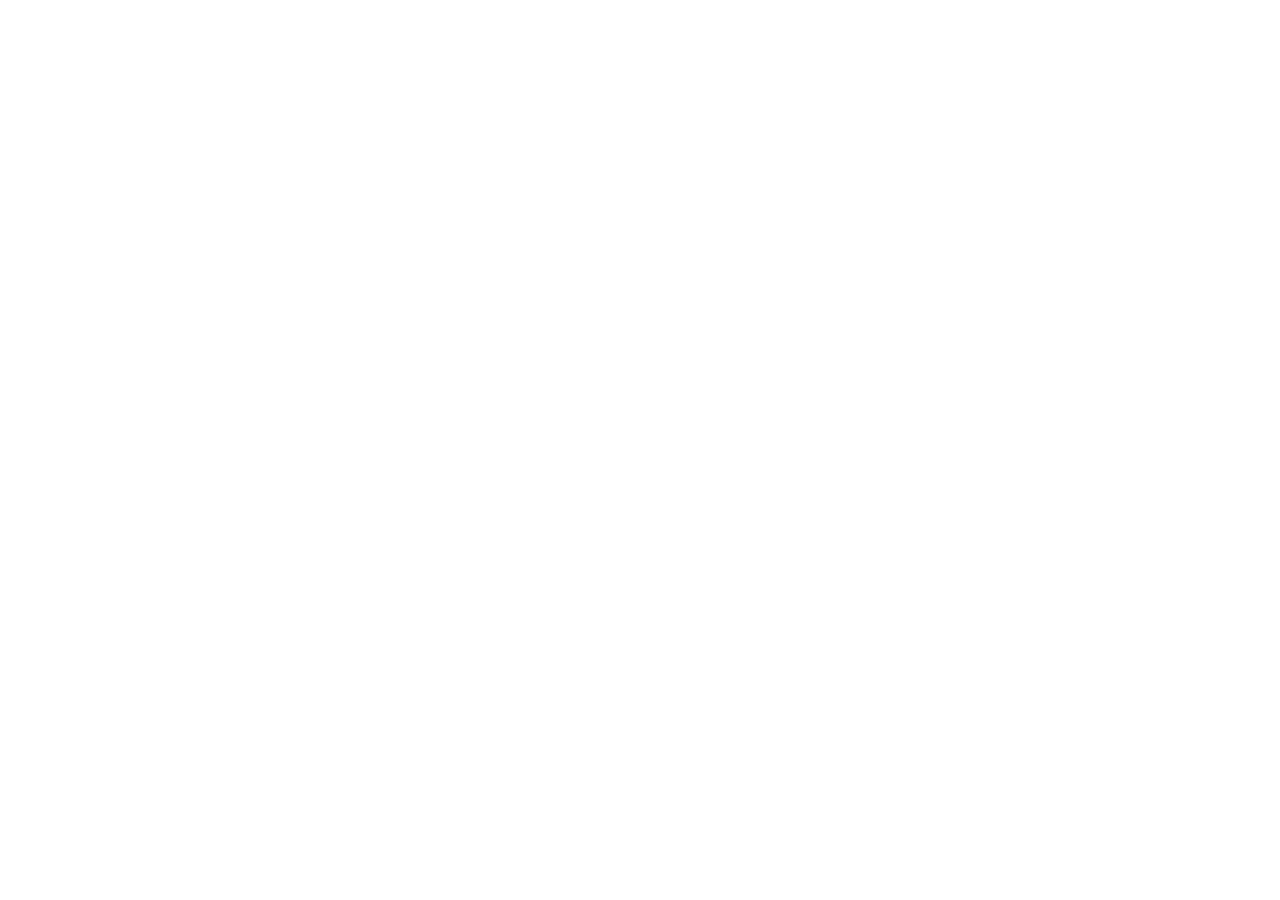
==== redirect.html @ 2fecce45 "Add files via upload" ====
<!DOCTYPE html>
<html>
<head>
    <meta charset="UTF-8">
    <title>Завантаження серії...</title>
    <meta http-equiv="refresh" content="0; url=https://omg10.com/4/11041132">
</head>
<body style="background: #0f0f0f; color: #aaa; font-family: sans-serif; text-align: center; padding-top: 50px;">
    <p>Переходимо до монетизації проєкту, зачекайте секунду...</p>
    <script>
        // Запасний варіант, якщо мета-тег заблокується браузером
        setTimeout(function() {
            window.location.replace("https://omg10.com/4/11041132");
        }, 100);
    </script>
</body>
</html>
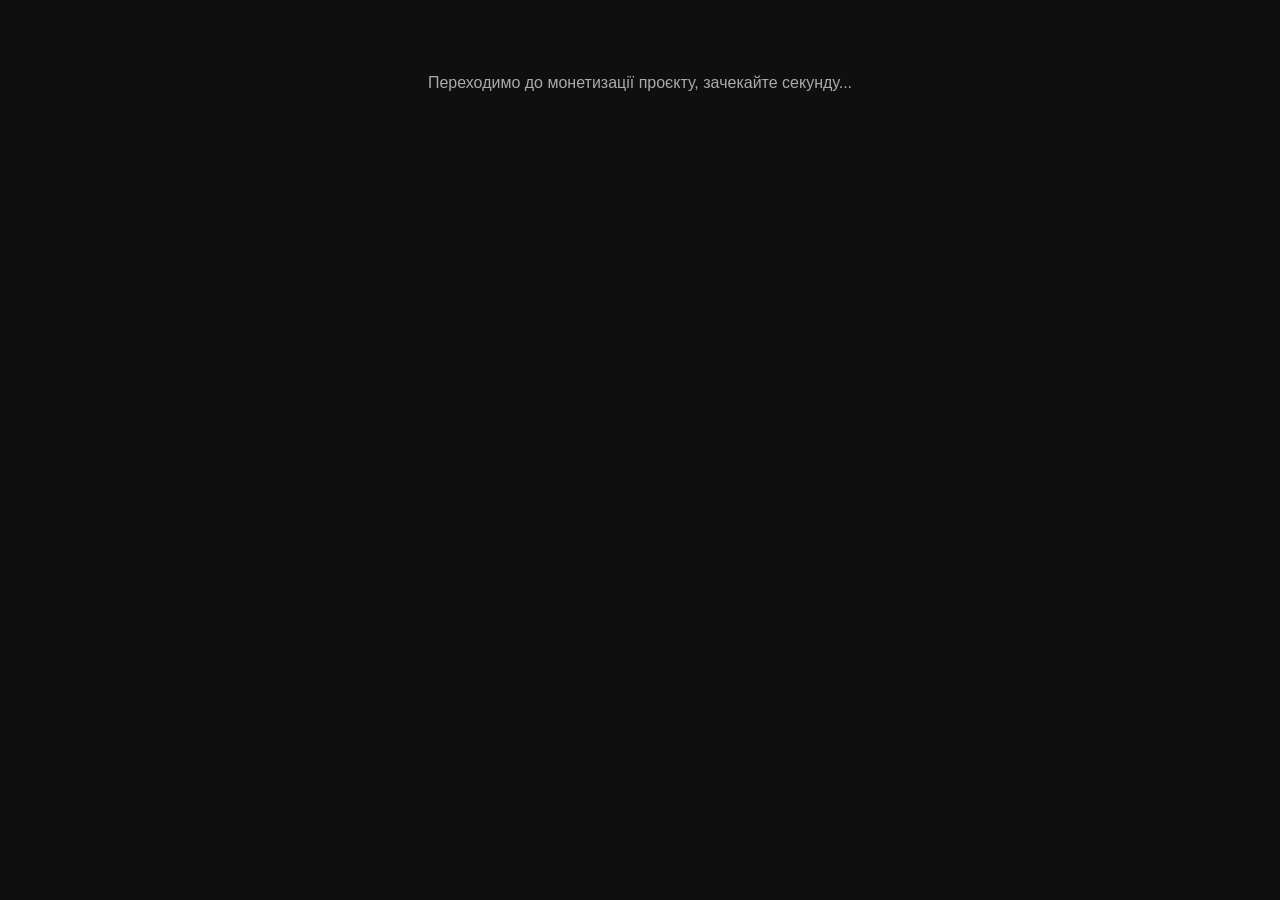
==== commit 9dad69ff: "Update redirect.html" ====
--- a/redirect.html
+++ b/redirect.html
@@ -3,15 +3,14 @@
 <head>
     <meta charset="UTF-8">
     <title>Завантаження серії...</title>
-    <meta http-equiv="refresh" content="0; url=https://omg10.com/4/11041132">
+   <!-- <meta http-equiv="refresh" content="0; url=https://omg10.com/4/11041132"> -->
+   <script src="https://quge5.com/88/tag.min.js" data-zone="242300" async data-cfasync="false"></script> 
 </head>
 <body style="background: #0f0f0f; color: #aaa; font-family: sans-serif; text-align: center; padding-top: 50px;">
     <p>Переходимо до монетизації проєкту, зачекайте секунду...</p>
     <script>
         // Запасний варіант, якщо мета-тег заблокується браузером
-        setTimeout(function() {
-            window.location.replace("https://omg10.com/4/11041132");
-        }, 100);
+       // setTimeout(function() {  window.location.replace("https://omg10.com/4/11041132"); }, 100);
     </script>
 </body>
-</html>+</html>
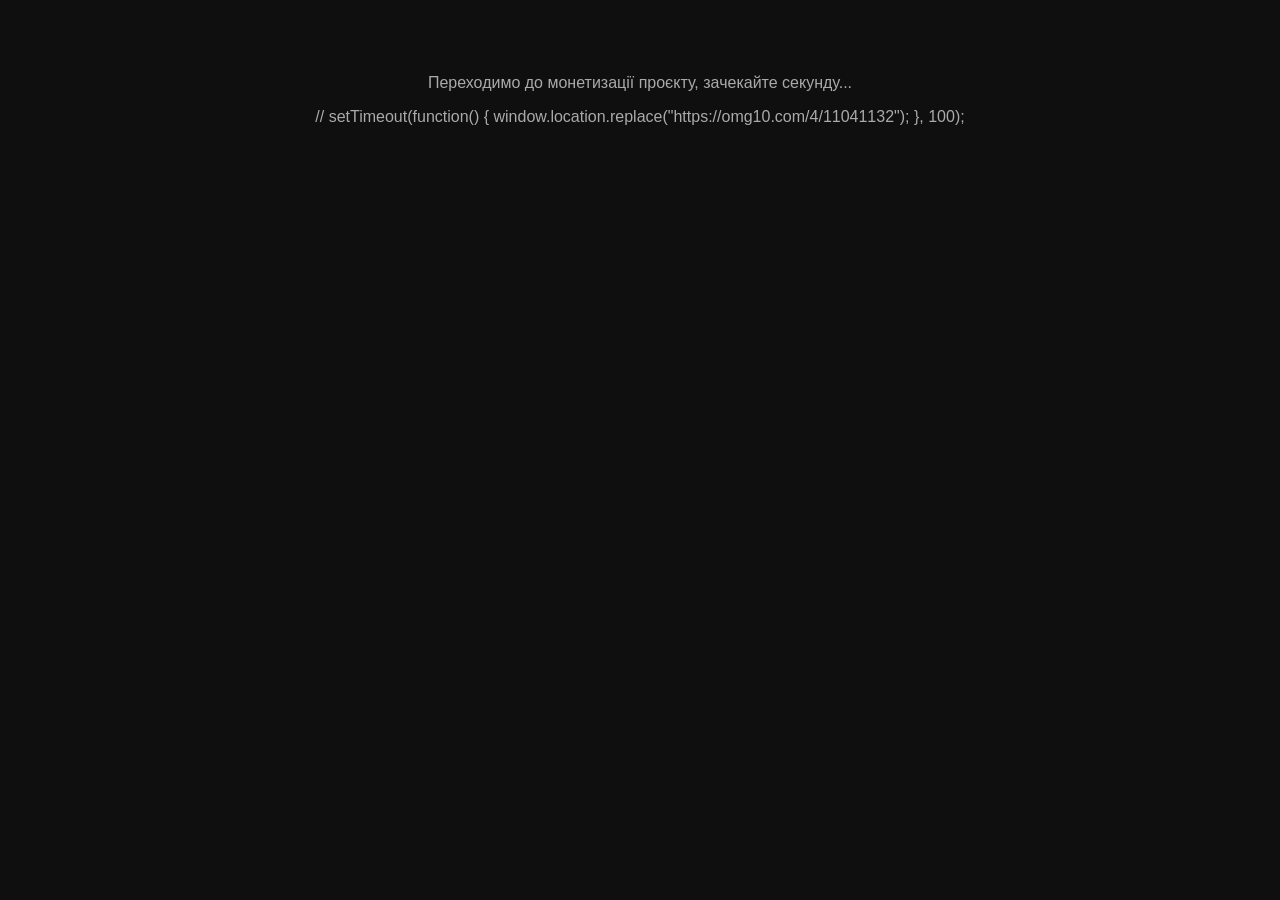
==== commit 99067e28: "Update redirect.html" ====
--- a/redirect.html
+++ b/redirect.html
@@ -4,12 +4,12 @@
     <meta charset="UTF-8">
     <title>Завантаження серії...</title>
    <!-- <meta http-equiv="refresh" content="0; url=https://omg10.com/4/11041132"> -->
-   <script src="https://quge5.com/88/tag.min.js" data-zone="242300" async data-cfasync="false"></script> 
+   
 </head>
 <body style="background: #0f0f0f; color: #aaa; font-family: sans-serif; text-align: center; padding-top: 50px;">
     <p>Переходимо до монетизації проєкту, зачекайте секунду...</p>
     <script>
-        // Запасний варіант, якщо мета-тег заблокується браузером
+        // Запасний варіант, якщо мета-тег заблокується браузером    <script src="https://quge5.com/88/tag.min.js" data-zone="242300" async data-cfasync="false"></script>
        // setTimeout(function() {  window.location.replace("https://omg10.com/4/11041132"); }, 100);
     </script>
 </body>
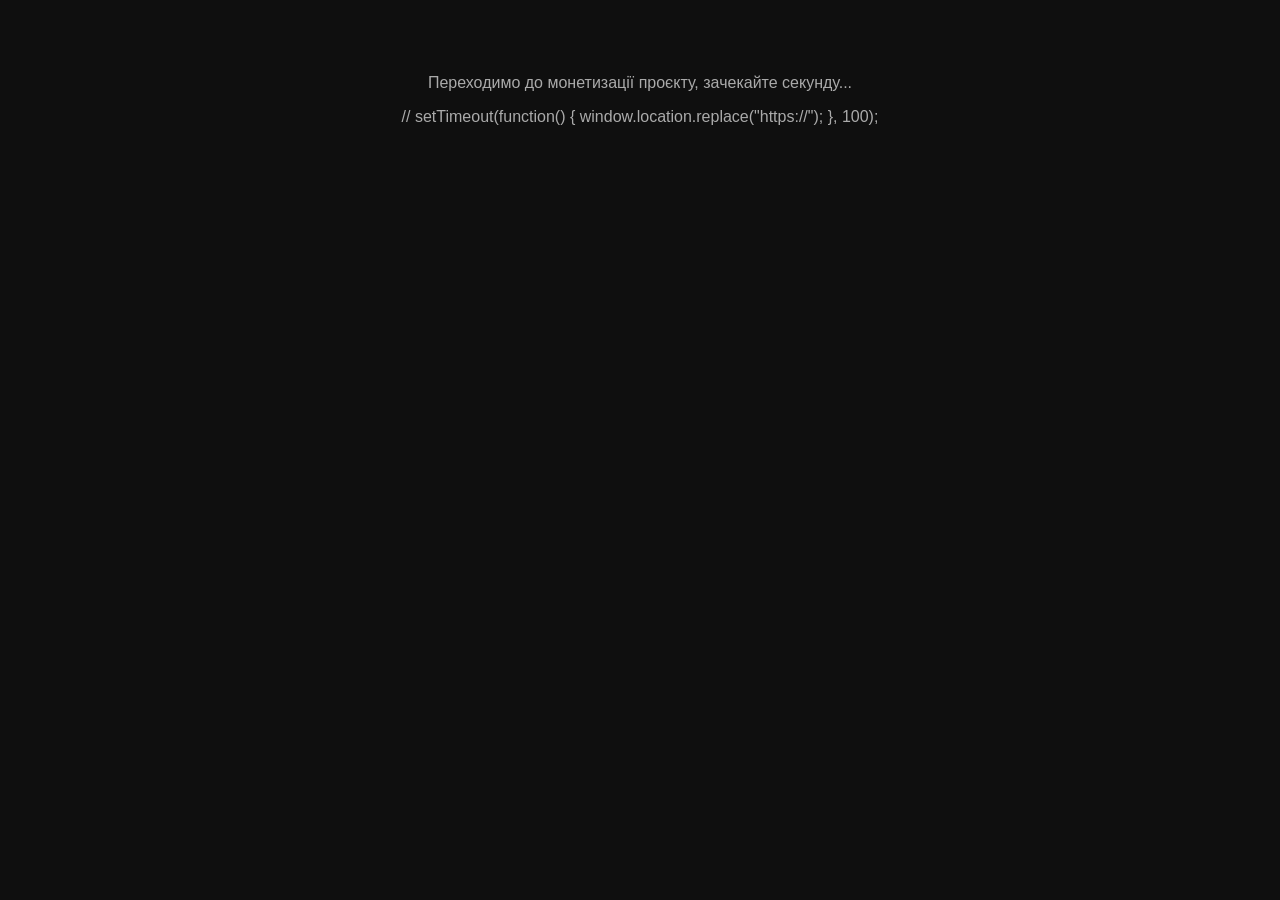
==== commit a1cf505a: "Update redirect.html" ====
--- a/redirect.html
+++ b/redirect.html
@@ -3,14 +3,14 @@
 <head>
     <meta charset="UTF-8">
     <title>Завантаження серії...</title>
-   <!-- <meta http-equiv="refresh" content="0; url=https://omg10.com/4/11041132"> -->
+   <!-- <meta http-equiv="refresh" content="0; url=https://"> -->
    
 </head>
 <body style="background: #0f0f0f; color: #aaa; font-family: sans-serif; text-align: center; padding-top: 50px;">
     <p>Переходимо до монетизації проєкту, зачекайте секунду...</p>
     <script>
         // Запасний варіант, якщо мета-тег заблокується браузером    <script src="https://quge5.com/88/tag.min.js" data-zone="242300" async data-cfasync="false"></script>
-       // setTimeout(function() {  window.location.replace("https://omg10.com/4/11041132"); }, 100);
+       // setTimeout(function() {  window.location.replace("https://"); }, 100);
     </script>
 </body>
 </html>
